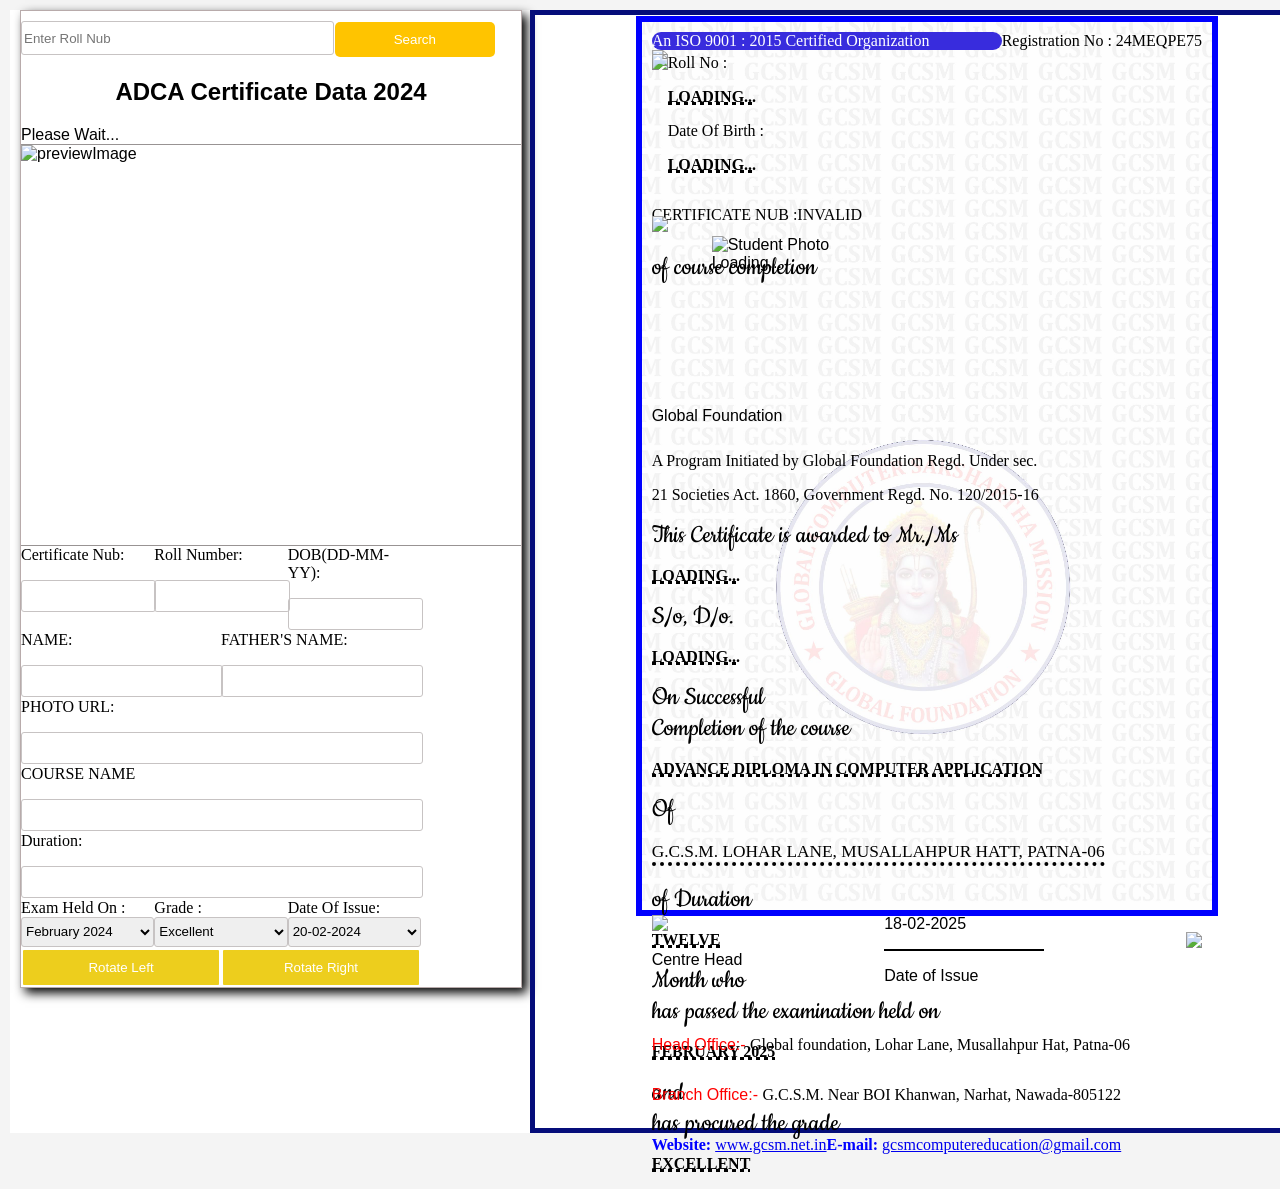
==== index.html @ 890fd781 "Add files via upload" ====
<!DOCTYPE html>
<html lang="en">
<head>
    <html lang="en">
<head>
    <meta charset="UTF-8">
    <meta name="viewport" content="width=1024">
    <title>___</title>    
    <!-- <link rel="stylesheet" href="https://fonts.googleapis.com/css2?family=Noto+Serif+JP:wght@600;700;900&display=swap">     -->
    <link rel="stylesheet" href="https://cdnjs.cloudflare.com/ajax/libs/cropperjs/1.5.13/cropper.min.css">
    <meta charset="UTF-8">
    <meta name="viewport" content="width=device-width, initial-scale=1.0">
    <link href="https://cdn.jsdelivr.net/npm/cropperjs/dist/cropper.min.css" rel="stylesheet">
    <link rel="stylesheet" href="styles.css">     
    
    
    <script src="sheet.js"></script>
   
    <script src="https://cdn.jsdelivr.net/npm/qrcode@1.5.1/build/qrcode.min.js"></script>
    <script src="https://cdnjs.cloudflare.com/ajax/libs/qrcodejs/1.0.0/qrcode.min.js"></script>
    
</head>
</html>
<body>  
        
    <div class="preview-container">
        <div class="first-page">             
            <div class="preview" id="preview1">                
                <div class="search-box">
                    <input type="text" id="idInput" placeholder="Enter Roll Nub ">
                    <button class="thakur" onclick="fetchFullData()">Search</button>                                      
                </div>                 
                
                
                <h2 style="text-align: center;">ADCA Certificate Data 2024</h2>
                <div id="errorMsg" class="errorMsg"></div>
                <div id="message">Please Wait...</div> 
                        <div class="form-container">                             

                            <img id="previewImage" src="#" alt="previewImage">
                                                 
                        </div>
                    <!--yaha tak hai ye code-->
                <form id="textInputForm">                                       
                    <div class="akashpandey">
                        <div class="ekmedekhanahai1">
                            <label for="msNoInput">Certificate Nub:</label>
                            <p class="somethingnew" class="text-xl uppercase ele"> <span id="qhrc"></span></p>
                            
                            
                        </div>
                        <div class="ekmedekhanahai1">
                            <label for="rollinput">Roll Number:</label>
                            <p class="somethingnew" class="text-xl uppercase ele"> <span id="roll2"></span></p>
                        </div>                    

                            
                        <div class="ekmedekhanahai1">
                            <label for="dobInput">DOB(DD-MM-YY):</label>
                            <p class="somethingnew" class="text-xl uppercase ele"> <span id="dob2"></span></p>
                        </div>                                                       
                        
                    </div> 
                    <div class="akashpandey">              
                        <div class="ekmedekhanahai1">        
                            <label for="nameInput">NAME:</label>
                            <p class="somethingnew" class="text-xl uppercase ele"> <span id="nameInput"></span></p>
                        </div>  
                        <div class="ekmedekhanahai1">
                            <label for="fatherNameInput">FATHER'S NAME:</label>                            
                            <p class="somethingnew" class="text-xl uppercase ele"> <span id="fatherNameInput"></span></p>
                        </div> 
                    </div> 


                    <div class="akashpandey">
                        <div class="ekmedekhanahai1">
                            <label for="Photourl">PHOTO URL:</label>                            
                            <p class="somethingnew" class="text-xl uppercase ele"> <span id="Photourl2"></span></p>
                        </div>                           

                    </div>                    
                        
                    <div class="akashpandey"> 
                    <!--course ke liye ek new selection create krna hai -->
                        <div class="ekmedekhanahai1">
                            <label for="courses">COURSE NAME   </label>
                            <p class="somethingnew" class="text-xl uppercase ele"> <span id="courseName1"> </span></p>  
                            
                        </div>  
                        
                    </div>
                    <div class="akashpandey"> 
                        <!--course ke liye ek new selection create krna hai -->
                            
                            <div class="ekmedekhanahai1">
                                <label for="durationSelect">Duration:</label>
                                <p class="somethingnew" class="text-xl uppercase ele"> <span id="durationSelect"> </span></p> 
                                
                            </div>
                        </div>
                    <!--aisa kro ki change na ho aisa kaise hoga iska rashata nikala hai -->
                    <div class="akashpandey">
                        <div class="ekmedekhanahai1">              
                            <label for="examHeldOn">Exam Held On :</label>
                            <select id="examHeldOn" name="examHeldOn" onchange="generateQRCode()">                            
                                <option value="February 2024">February 2024</option>
                            </select>
                        </div> 
                        <div class="ekmedekhanahai1">              
                            <label for="grade5">Grade :</label>
                            <select id="examHeldOn" name="examHeldOn" onchange="generateQRCode()">                            
                            <option value="FebruaryH2024">Excellent</option>
                            </select>
                        </div>              
                        <div class="ekmedekhanahai1">
                            <label for="session">Date Of Issue:</label>
                            <select id="session" name="session" oninput="generateQRCode()">                              
                                <option value="20-02-2024">20-02-2024</option>                           
                            </select>
                        </div>
                    </div>                  
                        <div class="ekmedekhanahai1">
                        <div class="akashpandey">                      
                                <button class="buttonlgado" onclick="rotateLeft()">Rotate Left</button>
                                <button class="buttonlgado" onclick="rotateRight()">Rotate Right</button>                  
                        </div> 
            </div>              
<div class="modal-content"> 
    <!-- iskoremove nhi kr sakte     -->
                        
                                      
                </form>              
                <!-- Uploaded Image -->
                        
                <!--yaha se photocropper ka code hai-->          
            </div>           
        </div>
    </div>  
    <!-- Preview 2 -->
    <!DOCTYPE html>
    <html lang="en">
    <head>
        <meta charset="UTF-8">
        <meta name="viewport" content="width=1024">        
        <link rel="preconnect" href="https://fonts.googleapis.com">
        <link rel="preconnect" href="https://fonts.gstatic.com" crossorigin>
        <link href="https://fonts.googleapis.com/css2?family=Cookie&display=swap" rel="stylesheet"> <!--Imp-->
        <link href="https://cdn.jsdelivr.net/npm/tailwindcss@2.2.19/dist/tailwind.min.css" rel="stylesheet">        
        <link rel="stylesheet" href="https://fonts.googleapis.com/css2?family=Noto+Serif+JP:wght@600;700;900&display=swap"> <!--Imp-->
        <link href="https://cdnjs.cloudflare.com/ajax/libs/cropperjs/1.5.13/cropper.min.css" rel="stylesheet">
        <style>
            /* @font-face {
                font-family: Cambria;
                src: url('https://www.gcsm.net.in/assets/tmp-assets/fonts/Cambria.ttf')
            } */
            .c-body {
                background-image: url('bACKGROUND.jpg');
            }        
           
        </style>      
    </head>
    <body>
    <!--<canvas id="canvas"></canvas>-->  
<div class="second-page">
    <div id="root">
        <div class="App">
            <div class="maincontainer">
                <div class="">
                    <div class="card font-bold bg-base-100 ">
                        <div class="card-body p-2">
                            <div class="border-4 border-red-600 h-full p-2">
                                <div class="border-4 border-yellow-400 h-full p-2">                                    
                                    <div class="c-body border-2 border-blue-950 p-2 text-center">
                                          <!--yaha se start ho rha hai -->  
                                        <div class="ml-300">                                            
                                                <div class="rightsidekrnahai">
                                                    <div class="ml-2 flex-initial f-font !text-lg w-fit text-right "> An ISO 9001 : 2015 Certified Organization  </div>
                                                    <!-- <div id="Please_update" class="ml-2 normal-font border-b flex justify-center items-center font-bold uppercase border-white border-dotted"> 012004A/ADC </div>                                                     -->
                                                </div>
                                                <div id="badmesamjhe" class="flex pt-1 pb-1 text-left pag">                                                                                                                                          
                                                    <div class="Roll_nub">Registration No : 24MEQPE75 </div>
                                            </div>                                                                                                                                
                                        </div>                                                                                                                 
                                        <!--yaha tak hi hai code hai -->  
                                        <!-- this imaze use for header       -->
                                        <img src="https://gscm.netlify.app/static/media/title.5360c73f2abcaf948863.png">
                                <div class="radhekrishan">
                                        <div class="grid grid-cols-2 mt-4 mb-4 m-1 rollanddob">                                           
                                            <div>
                                                <!-- this imaze used for adca certificate logos -->
                                                <img src="https://gscm.netlify.app/static/media/ecrt.5aa241d3c34cb0ac5728.png">
                                            </div>
                                            <div class="ml-20">
                                                <div class="flex pt-1 pb-1 text-left">
                                                    <div class="Roll_nub">Roll No :</div>
                                                    <p id="RollNubid" class="dob-underline" > Loading...</p>
                                                </div>
                                                <div class="flex pt-1 pb-1 text-left">
                                                    <div class="Roll_nub ">Date Of Birth :</div>
                                                    <p id="DOBfatch" class="ml-2 text-lg f-font dob-underline">Loading...</p>

                                                </div>
                                            </div>
                                            </div>
                                            <div class="grid grid-cols-3 qradjustment">
                                            <div class="Salaqr">
                                                <p  class="Msnubid Roll_nub" class="text-xl uppercase ele">CertificatE NUB :   <span id="qrc">Invalid</span></p>
                                                <div id="qrcode"></div>
                                                <!--
                                                <img id="qr" class="m-auto" src="https://www.gcsm.net.in/assets/tmp-assets/images/qr.png">
                                                -->
                                                <p class="cert-cursive"  class="text-xl cert-body1 mt-2">of course completion</p>
                                            </div>
                                            <div>
                                                <!-- this imaze special used for gcsm logos -->
                                                <img class="m-auto h-40" src="https://gscm.netlify.app/static/media/logo.d2fd2657cb14f149308d.png">
                                            </div>
                                            <div class="justify-self-center pt-2">
                                                <div class="w-28 border border-black ml-auto mr-auto h-32" id="cropperContainer">
                                                <img id="croppedImage" src="default-photo.png" alt="Student Photo">
                                                <div id="message">Loading...</div>
                                                <!-- <img id="previewImage11" src="#" alt="previewImage">  -->
                                            </div>
                                            <p class="c-font text-2xl mt-4 ">Global Foundation</p>
                                            </div>
                                            </div>
                                            <div class="fonttitle" class="mt-4 c-font font-extrabold text-xl">
                                            <p>A Program Initiated by Global Foundation Regd. Under sec.</p>
                                            <p> 21 Societies Act. 1860, Government Regd. No. 120/2015-16</p>
                                            </div>                                    
   
                                            <div class=" !font-black cert-body Text_Manage ">
                                            <div class="flex pt-0 pb-0 text-left">
                                                <div  class="cert-cursive" class="flex-initial w-fit">This Certificate is awarded to Mr./Ms</div>
                                                <p id="studentName" class="dob-underline" >Loading...</p>
                                            </div>
                                            <!--yaha hai father name ka pathwaya yaha se code lena hai-->
                                            <div class="flex pt-2 pb-2 text-left">
                                                <div class="cert-cursive" class="flex-initial w-fit">S/o, D/o.</div>
                                                <p class="dob-underline" ><span id="fatherName" class="font-bold uppercase">Loading...</span></p>
                                                <div class="cert-cursive" class="flex-initial w-fit">On Successful</div>
                                            </div>
                                            <!--yaha course update hona hai-->
                                            <div  class="flex pt-2 pb-2 text-left">
                                                <div class="cert-cursive" class="flex-initial w-fit">Completion of the course</div>
                                                <p id="courseName" class="dob-underline" >ADVANCE DIPLOMA IN COMPUTER APPLICATION</p>
                                            </div>
                                            <div  class="flex pt-2 pb-2 text-left">
                                                <div class="cert-cursive" class="flex-initial w-fit">Of</div>
                                                <p class="Address_Rani" >G.C.S.M. LOHAR LANE, MUSALLAHPUR HATT, PATNA-06</p>
                                            </div>
                                            <!--yaha se code hai month ka jiska font change krna hai or nhi ho rha hai-->
                                            <div  id="durationText" class="flex pt-2 pb-2 text-left">
                                                <div class="cert-cursive" class="flex-initial w-fit">of Duration</div>
                                                <!-- yaha mujhe duration change krna hai  -->
                                                <p class="dob-underline" class=""><span id="selectedDuration" class="font-bold">TWELVE</span></p>
                                                <div  class="cert-cursive" class="flex-initial w-fit">Month who</div>
                                            </div>
                                            <!-- iske uppar wala ke liye likha gya hai ye code-->
                                            <div  class="flex pt-2 pb-2 text-left">
                                                <div class="cert-cursive" class="flex-initial w-fit">has passed the examination held on</div>
                                                <!-- jiska id hai exam display-->
                                                <p id="examDisplay" class="dob-underline" class=""><span class="font-bold uppercase">February 2025</span></p>
                                                <div class="cert-cursive" class="flex-initial w-fit">and</div>                                                                                                           <!--isko hi change krna hai-->
                                            </div>
                                            <div  class="flex pt-2 pb-2 text-left">
                                                <div class="cert-cursive" class="flex-initial w-fit">has procured the grade</div>
                                                <p class="dob-underline" class="ml-2 mr-2 normal-font border-b flex justify-center items-center border-black border-dotted"><span class="font-bold uppercase">Excellent</span></p>
                                            </div>
                                        </div>  
                                        <!-- yaha se text and mohar yaha se start hai    -->
                                        <div class="ManageSingh " class="grid mt-4 pb-10 pt-6 grid-cols-3">
                                            <div>
                                                <!-- yaha se without sing singnature hai  -->
                                                <img class="w-40 ml-auto mr-auto mt-[-14px] mb-[-10px]" src="https://gscm.netlify.app/static/media/sign.259ccd7d87de45e5ba0a.png">
                                                
                                                <!-- <p class="ml-10 mr-10 pt-0 mt-0 c-sign border-b-c border-black"></p> -->
                                                <p class="font-bold text-xl">Centre Head</p>
                                            </div>
                                            <!--yaha change krna hai jo data form se aa rha hai-->
                                            <div>
                                                <p id="completionDate" class="sessionunderline ">18-02-2025</p>
                                                <div class="linebetween"></div>
                                                <p class="font-bold text-xl">Date of Issue</p>
                                            </div>
                                            <!--session change ke bad autoupdate hona chahiye 21-02-2023 me-->
                                            <div>
                                                <!-- With singnature hai yaha pe  -->
                                                <img src="https://gscm.netlify.app/static/media/stamp.1a4a8314bb1acb64b1f8.png" class="w-40 z-10 ml-auto mr-auto !mb-[-70px] !mt-[-50px]">
                                                <p class="ml-10 mr-10 z-0 border-b-c border-black !mt-[-90px]"></p>
                                            </div>
                                        </div>
                                        <div class="c-footer text-left heygod ">
                                            <p class="font-bold  text-it"> <span style="color: red;" class="italic ">Head Office:- </span> <span class="Location_Point" > Global   foundation, Lohar Lane, Musallahpur Hat, Patna-06</span> </p>
                                            <p class="font-bold  text-it"> <span style="color: red;" class="italic ">Branch Office:- </span><span id="addresschangehorhahai" class="Location_Point"> G.C.S.M. Near BOI Khanwan, Narhat, Nawada-805122 </span></p>
                                            <div class=" weblink" >
                                                <p><b>Website: </b><a href="https://www.gcsm.net.in">www.gcsm.net.in</a></p>
                                                <p class="ml-4"><b>E-mail: </b><a href="mailto:gcsmcomputereducation@gmail.com">gcsmcomputereducation@gmail.com</a></p>
                                            </div>
                                        </div>                                        
                                    </div>
                                </div>
                                </div>
                            </div>
                        </div>
                    </div>
                </div>
            </div>
        </div>
    </div>
</div>
<!-- <div id="message">Please Wait...</div> -->
<script src="https://cdnjs.cloudflare.com/ajax/libs/cropperjs/1.5.13/cropper.min.js"></script>


</body>
</html>
---- styles.css ----
.ml-300 {
    display: flex;
    align-content: center;
    align-items: center;
    justify-content: space-between;
}

.rightsidekrnahai{
    display: flex;
    background-color: rgb(56, 44, 221);
    color: white;
    border-radius: 9px;
    width: 350px;
    font-family: 'Times New Roman', serif;
}
.badmesamjhe{
    margin-left: 100px;
}
.radhekrishan{
    margin-top: -3%;
    /* height: 100px; */
   
    
    
}
.rollanddob{
    display: flex;
    padding-top: 5px;
    margin-bottom: 0;
}
.linebetween{
    height: 2px;
    width: 160px;
    background-color: black;
}

.cert{
    float: right;
    
}
.App {
    border: solid rgb(5, 13, 122) 5px;
    width: 210mm;
    height: 297mm;
    box-sizing: border-box; /* बॉडर और पैडिंग को A4 साइज के अंदर ही रखेगा */
    margin: 0 auto;
    page-break-after: always;
    display: flex;
    justify-content: center;
    /* justify-items: center; */
    /* text-align: center; */
}
.maincontainer, .card {
    display: flex;
    height: 100%; /* 297mm फिक्स की जगह 100% रखें */
    width: 100%;
    justify-content: center;
    align-items: center;
    box-sizing: border-box;
}
.card{
    display: flex;
    height: 297mm;
    width: 210mm;
    justify-content: center;
    align-items: center;

}

/* .card-body{
    height: 99%;
    width: 210mm;
    border: black solid 2px;
    display: flex;
    align-items: center;
    /* justify-content: center; */
    /* align-items: center; */

.border-4{
    height: 90%;
}


.Msnubid {
    display: flex;
    text-transform: uppercase;
    width: 100%;
    white-space: nowrap;
}
.fonttitle{
    font-family: Cambria, Cochin, Georgia, Times, 'Times New Roman', serif;
    font-size: 12pt;
}
.cert-cursive {
    font-family: 'Cookie', cursive;
    font-size: 28px;
    font-weight: 400; /* या normal */
    color: black
    
}
.dob-underline {
    display: inline-flex;
    justify-content: center;
    flex-grow: 1;
    
    /* 1. Border-bottom हटा दिया गया है */
    border-bottom: none; 

    /* 2. Dotted line के लिए linear-gradient */
    background-image: linear-gradient(to right, black 50%, transparent 50%);
    background-size: 8px 3px;         /* डॉट्स की मोटाई 4px से घटाकर 3px की गई */
    background-repeat: repeat-x;
    
    /* 3. टेक्स्ट और डॉट्स की दूरी कम करने के लिए सेटिंग्स */
    line-height: -3;                 /* टेक्स्ट का बॉटम गैप खत्म करने के लिए */
    padding-bottom: 0px;              /* हल्का सा गैप */
    background-position: bottom 1px left 0; /* डॉट्स को थोड़ा ऊपर खिसकाने के लिए */

    text-transform: uppercase;
    font-family: 'Times New Roman', serif;
    font-weight: bolder;
    font-size: 12pt;
}

.Location_Point{
    font-family: 'Times New Roman', Times, serif;
}
.Address_Rani {
    display: inline-flex;            /* Taaki yeh bache hue space me hi kaam kare */
    justify-content: center;         /* Text ko line ke center (beech) me rakhne ke liye */
    flex-grow: 1;                    /* Bache hue poore page tak line ko kheenchne ke liye */
    border-bottom: 4px dotted black; /* Moti dotted underline */
    /* padding-bottom: 2px;             Text aur dots ke beech ki duri */
    text-transform: uppercase;      
    font-family: 'Times New Roman', serif;
    font-weight: 400;
    font-size: 13pt;
    
    
}

.ManageSingh {
    display: flex;
    width: 100%;
    height: 140px;
    min-height: 100px;
    justify-content: space-between;
    align-items: center;
    margin-top: 10px;
}

.ManageSingh img {
    max-height: 130px;
    object-fit: contain;
}

@font-face {
    font-family: 'Comberia';
    src: url('Cambria-Font-For-Windows.woff') format('woff2'), /* आधुनिक ब्राउज़र सबसे पहले इसे उठाएंगे */
         url('fonts/comberia.woff') format('woff');   /* पुराना ब्राउज़र होने पर यह लोड होगा */
    font-weight: bold;
    font-style: normal;
    font-display: swap;
}





.flex-initial {
    flex: 0 1 auto;
}

.normal-font {
    font-size: 1rem; /* Adjust font size as needed */
    border-bottom: 1px dotted black; /* Border style */
    display: inline-block; /* Ensuring inline block display */
}
.ekmedekhanahai{
    display: flex;
    width: 100%;
    background-color: rebeccapurple;
   
    /* padding: 5px;
    margin-bottom: 1px;
    border: 2px solid #000000;
    border-radius: 5px;
    box-sizing: border-box; */
}
.ekmedekhanahai1{
    display: flex;
    flex-direction: column;
    font-family: Cambria, Cochin, Georgia, Times, 'Times New Roman', serif;
    font-size: 12pt;
    margin: 0% auto;
    width: 100%;  
}
.ekmedekhanahai1:hover {
    background-color: #e3e6e8; /* Light color on hover */
}

.bichme {
    margin-bottom: 10px;
}

.bichme button,
.ekmedekhanaha button {
    padding: 10px 20px;
    margin: 5px;
    border: none;
    border-radius: 5px;
    background-color: white;
    color: rebeccapurple;
    cursor: pointer;
}
.Roll_nub{
    font-family: Cambria, Cochin, Georgia, Times, 'Times New Roman', serif;
    font-size: 12pt;
}

.bichme button:hover,
.ekmedekhanahai button:hover {
    background-color: rgb(240, 233, 233);
}
#croppedImage{
    height: 100%;
    width: 100%;

}
/* yaha se uspage ka css hai?? */
body {
    margin: 0;
    padding: 0;
    font-family: Arial, sans-serif;
    background-color: #f4f4f4;
}       
/* Common CSS styles for both previews */
.preview-container {
    display: flex;
    justify-content: left;
    margin: 10px;
    width: 100%;
    height: 100%;
    background-color: white;
    

 
   
}
.first-page{
    margin: 10px;
    margin-top: 0;
    justify-items: center;
    width: 500px;
    
}
.preview{
    border: solid rgb(184, 171, 171) 1px;
    justify-content: center;
    align-items: center;
    justify-items: center;
    width: 100%;
}


.preview:first-child {
    margin-right: 0;
    flex: 0 0 60%; /* 60% width for the first preview */
    box-shadow: 5px 5px 10px black;
}
/* .preview1{
    width: 100%;
    height: 100%;
} */
.form-container {  
    height: 400px;
    width: 500px;
    border: solid 1px rgb(152, 147, 147);
    border-left: none;
    border-right: none;
    
    
}
#previewImage{
    height: 100%;
    width: 100%;
}
#textInputForm{  
    margin: 0%;
    width: 100%;
}
.akashpandey{
    display: flex;
    justify-items: center;
    justify-content: center;
    width: 100%;
}
.search-box{
    display: flex;
    margin-top: 10px;
    margin-bottom: 10px;
    width: 95%;
    
}
.somethingnew{
    width: 100%;    
    margin-bottom: 1px;
    border: 1px solid #c7c3c3;
    border-radius: 3px;
    height: 30px;
}
.thakur{
    background-color: rgb(255, 196, 0);
    margin: 1px;
}
.loading{
    color: #45a049;
}
.buttonlgado{
    background-color: #edce1d;
    margin: 2px;
    border-radius: 1px;
    
}

form {
    max-width: 400px;
    margin: 0 auto;
    margin-left: 0px;
}
label {
    display: flex;
    
    
}
input[type="text"],
select {
    width: 100%;    
    margin-bottom: 1px;
    border: 1px solid #c7c3c3;
    border-radius: 3px;
    height: 30px;
    
} 
.input[type="text"] :hover{
    background-color: #faf9f5;
}  
#uploadedImage {
    max-width: 1200%;
    display: block;
    margin: 20px auto;
    border-radius: 5px;
}       
#cropperContainer {
    margin-top: 0px;
    height: 155px;
    width: 140px;
    margin-left: 60px; /* Set your desired height here */
    overflow: hidden;
}
#qrcode {
padding: 0;
margin: 0;
}
#qrcode img {
width: 130px;
height: 130px;
margin: 0;
padding: 0;
margin-left: 55px;
}


/* yaha se second page ka css daal rhe hai */
 body {
            margin: 0;
            padding: 0;
            font-family: Arial, sans-serif;
            background-color: #f4f4f4;
        }      
        /* Common CSS styles for both previews */
        
        
        .preview:first-child {
            margin-right: 0;
            flex: 0 0 60%; /* 60% width for the first preview */
        }


        
        .previewgopal {
        margin-top: 20px;
        margin-left: 25px;
        border: 5px solid #ccc;
        padding: 15px;
        width: 175px;
        height: 175px;
    }
        form {
            max-width: 400px;
            margin: 0 auto;
            margin-left: 0px;
        }
        
        
        button {
            display: block;
            width: 50%;
            padding: 10px;
            border: none;
            border-radius: 5px;
            background-color: #4caf50;
            color: #fff;
            cursor: pointer;
        }
        button:hover {
            background-color: #45a049;
        }
        button:disabled {
            background-color: #ccc;
            cursor: not-allowed;
        }
        #uploadedImage {
            max-width: 1200%;
            display: block;
            margin: 20px auto;
            border-radius: 5px;
        }      
        #cropperContainer {
            margin-top: 0px;
            height: 155px;
            width: 140px;
            margin-left: 60px; /* Set your desired height here */
            /* overflow: hidden; */
        }
        
        /* this is he used for background of a4 size */
        .qradjustment{
            height: 230px;
            margin-top: 0;
        }
        
        .Text_Manage{
            height: 350px;
        }

        @media print {
    @page {
        size: A4 portrait;
        margin: 30px;
    }

    html,
    body {
        margin: 0 !important;
        padding: 0 !important;
        width: 210mm;
        height: 297mm;
        background: white;
    }

    .preview-container {
        margin: 0 !important;
        padding: 0 !important;
        width: 210mm !important;
        height: 297mm !important;
    }

    /* .App {
        width: 210mm !important;
        height: 297mm !important;
        margin: 0 !important;
        padding: 0 !important;
        box-sizing: border-box !important;
        border: 5px solid rgb(5, 13, 122) !important;
        page-break-after: always;
        page-break-inside: avoid;
        overflow: hidden !important;
    } */

    .card {
        width: 210mm !important;
        height: 297mm !important;
        margin: 0 !important;
        padding: 0 !important;
        box-sizing: border-box !important;
    }

    .card-body {
        width: 100% !important;
        height: 100% !important;
        box-sizing: border-box !important;
    }

    .c-body {
        width: 100% !important;
        height: 100% !important;
        box-sizing: border-box !important;
    }

    .first-page,
    .form-container,
    .bichme,
    button,
    .search-box {
        display: none !important;
    }
}

/* ================================
   HTML VIEW - A4 CONTENT FIT
   ================================ */

.second-page {
    width: 100%;
    display: flex;
    justify-content: center;
    /* overflow: hidden; */
}

.second-page #root {
    width: 100%;
    display: flex;
    justify-content: center;
}

.second-page {
    width: min(210mm, 100vw) !important;
    height: 297mm;
    max-width: 100%;
    box-sizing: border-box;
    margin: 0 auto;
    /* overflow: hidden; */
}

.second-page  {
    width: 100% !important;
    max-width: 210mm;
    height: 297mm;
    box-sizing: border-box;
}

.second-page .card {
    width: 100% !important;
    max-width: 210mm;
    height: 297mm;
    box-sizing: border-box;
}

.second-page .card-body {
    width: 100% !important;
    max-width: 100%;
    height: 99%;
    box-sizing: border-box;
}

.second-page ,
.second-page {
    max-width: 100%;
    box-sizing: border-box;
}

.second-page  {
    width: 100% !important;
    max-width: 100%;
    box-sizing: border-box;
    /* overflow: hidden; */
}
.c-body {
    width: 100%;
    height: 100%;
    background-size: cover;
    background-position: center;
    background-repeat: no-repeat;
    box-sizing: border-box;
    margin: 0 auto;
    border: blue solid 6px; /* 10px से घटाकर 6px किया ताकि अंदर स्पेस बचे */
    padding: 10px; /* कंटेंट के लिए सुरक्षित गैप */
    display: flex;
    flex-direction: column;
    justify-content: space-between; /* कंटेंट को व्यवस्थित रूप से बांटेगा */
}

/* Long text page ke bahar na nikle */
.second-page .cert-body {
    max-width: 100%;
    box-sizing: border-box;
    /* overflow: hidden; */
}

.second-page .cert-body .flex {
    max-width: 100%;
    box-sizing: border-box;
}

/* Address / long course name */
.second-page .Address_Rani,
.second-page #courseName,
.second-page #studentName,
.second-page #fatherName {
    min-width: 0;
    max-width: 100%;
    overflow-wrap: break-word;
    word-break: break-word;
}

/* Footer ko page ke andar rakhe */
.second-page  {
    max-width: 100%;
    box-sizing: border-box;
    /* overflow: hidden; */
}
.heygod{
    display: flex;
    flex-direction: column;
    font-size: 12pt
}
.Salaqr{
    height: 10px;
}

.weblink{
    display: flex;
    color: blue;
    font-family: Cambria, Cochin, Georgia, Times, 'Times New Roman', serif;


}
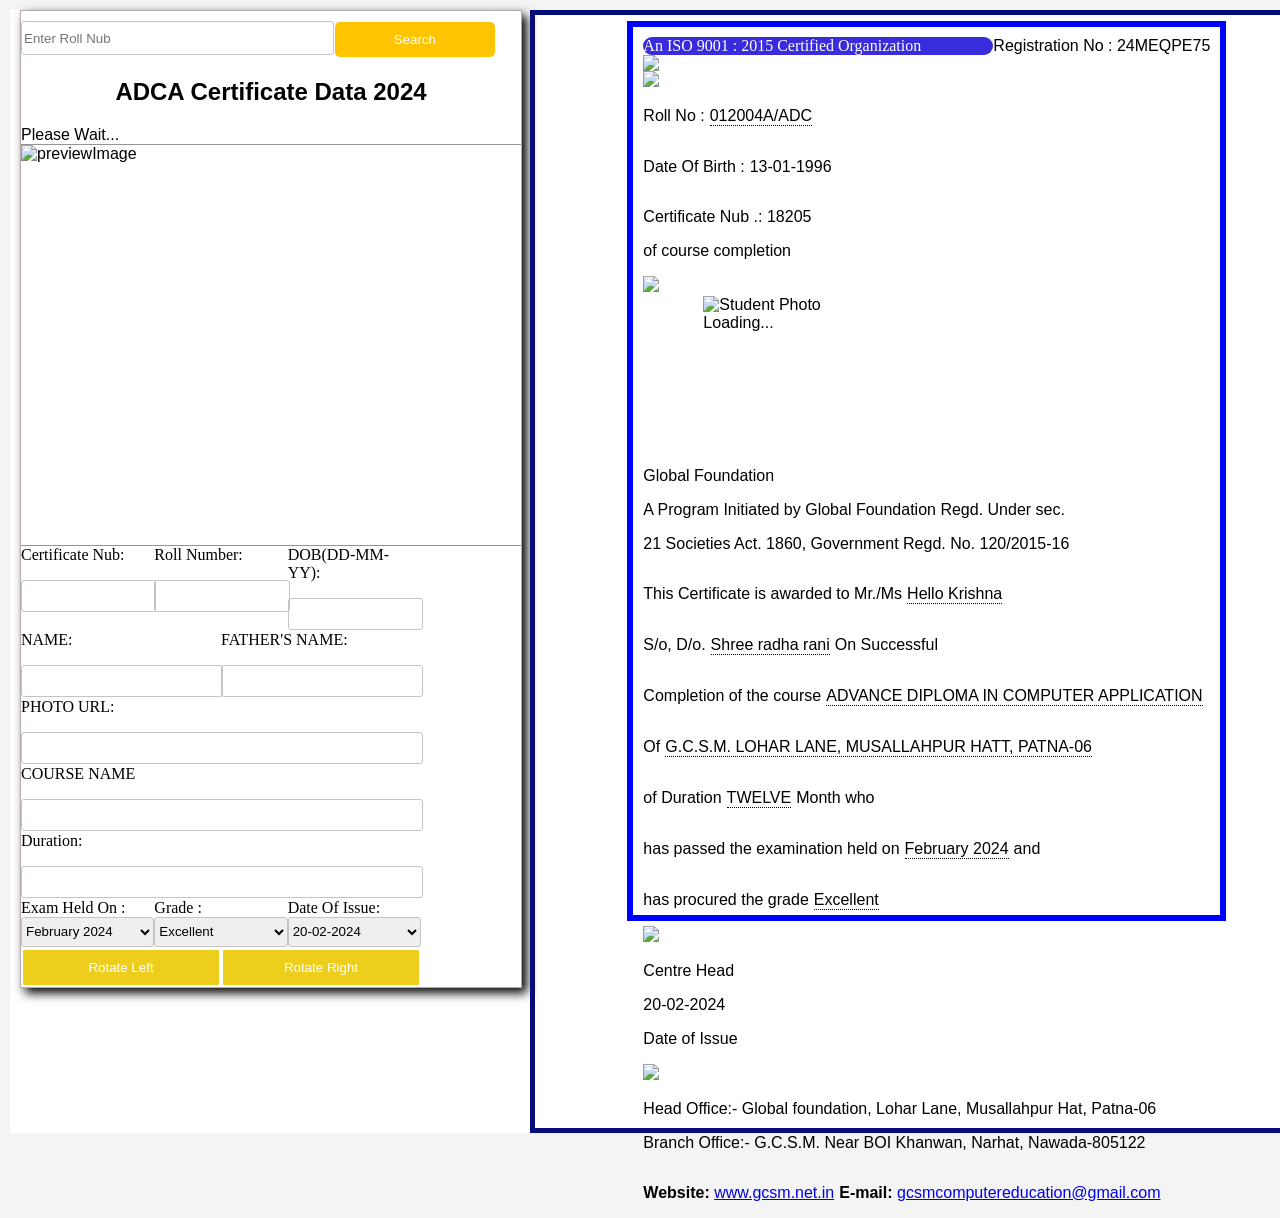
==== commit 6eb67244: "Add files via upload" ====
--- a/index.html
+++ b/index.html
@@ -7,19 +7,26 @@
 <head>
     <meta charset="UTF-8">
     <meta name="viewport" content="width=1024">
-    <title>___</title>    
-    <!-- <link rel="stylesheet" href="https://fonts.googleapis.com/css2?family=Noto+Serif+JP:wght@600;700;900&display=swap">     -->
+    <title>___</title>
+    <link rel="preconnect" href="https://fonts.googleapis.com">
+    <link rel="preconnect" href="https://fonts.gstatic.com" crossorigin>
+    <link href="https://fonts.googleapis.com/css2?family=Cookie&display=swap" rel="stylesheet">
+    <link href="https://fonts.googleapis.com/css2?family=Dancing+Script&family=Noto+Serif+Devanagari:wght@200&family=Poppins:wght@200&family=Rubik+Vinyl&family=Zen+Dots&display=swap" rel="stylesheet">
+    <link rel="stylesheet" href="https://fonts.googleapis.com/css2?family=Noto+Serif+JP:wght@600;700;900&display=swap">
+    <link rel="stylesheet" href="https://www.gcsm.net.in/assets/tmp-assets/css/certificate.css">
     <link rel="stylesheet" href="https://cdnjs.cloudflare.com/ajax/libs/cropperjs/1.5.13/cropper.min.css">
     <meta charset="UTF-8">
     <meta name="viewport" content="width=device-width, initial-scale=1.0">
     <link href="https://cdn.jsdelivr.net/npm/cropperjs/dist/cropper.min.css" rel="stylesheet">
-    <link rel="stylesheet" href="styles.css">     
-    
-    
-    <script src="sheet.js"></script>
+    <link rel="stylesheet" href="styles.css"> 
+
+    <!-- <script src="DetilsMain.js"></script> -->
+
+    <!-- <script src="Photo.JS"></script>      -->
+     <script src="airtable.js"></script>
    
-    <script src="https://cdn.jsdelivr.net/npm/qrcode@1.5.1/build/qrcode.min.js"></script>
-    <script src="https://cdnjs.cloudflare.com/ajax/libs/qrcodejs/1.0.0/qrcode.min.js"></script>
+<script src="https://cdn.jsdelivr.net/npm/qrcode@1.5.1/build/qrcode.min.js"></script>
+<script src="https://cdnjs.cloudflare.com/ajax/libs/qrcodejs/1.0.0/qrcode.min.js"></script>
     
 </head>
 </html>
@@ -30,12 +37,11 @@
             <div class="preview" id="preview1">                
                 <div class="search-box">
                     <input type="text" id="idInput" placeholder="Enter Roll Nub ">
-                    <button class="thakur" onclick="fetchFullData()">Search</button>                                      
+                    <button class="thakur" onclick="searchCertificate()">Search</button>                                      
                 </div>                 
                 
                 
                 <h2 style="text-align: center;">ADCA Certificate Data 2024</h2>
-                <div id="errorMsg" class="errorMsg"></div>
                 <div id="message">Please Wait...</div> 
                         <div class="form-container">                             
 
@@ -147,17 +153,19 @@
         <meta name="viewport" content="width=1024">        
         <link rel="preconnect" href="https://fonts.googleapis.com">
         <link rel="preconnect" href="https://fonts.gstatic.com" crossorigin>
-        <link href="https://fonts.googleapis.com/css2?family=Cookie&display=swap" rel="stylesheet"> <!--Imp-->
-        <link href="https://cdn.jsdelivr.net/npm/tailwindcss@2.2.19/dist/tailwind.min.css" rel="stylesheet">        
-        <link rel="stylesheet" href="https://fonts.googleapis.com/css2?family=Noto+Serif+JP:wght@600;700;900&display=swap"> <!--Imp-->
+        <link href="https://fonts.googleapis.com/css2?family=Cookie&display=swap" rel="stylesheet">
+        <link href="https://cdn.jsdelivr.net/npm/tailwindcss@2.2.19/dist/tailwind.min.css" rel="stylesheet">
+        <link href="https://fonts.googleapis.com/css2?family=Dancing+Script&family=Noto+Serif+Devanagari:wght@200&family=Poppins:wght@200&family=Rubik+Vinyl&family=Zen+Dots&display=swap" rel="stylesheet">
+        <link rel="stylesheet" href="https://fonts.googleapis.com/css2?family=Noto+Serif+JP:wght@600;700;900&display=swap">
+        <link rel="stylesheet" href="https://www.gcsm.net.in/assets/tmp-assets/css/certificate.css">
         <link href="https://cdnjs.cloudflare.com/ajax/libs/cropperjs/1.5.13/cropper.min.css" rel="stylesheet">
         <style>
-            /* @font-face {
+            @font-face {
                 font-family: Cambria;
                 src: url('https://www.gcsm.net.in/assets/tmp-assets/fonts/Cambria.ttf')
-            } */
+            }
             .c-body {
-                background-image: url('bACKGROUND.jpg');
+                background-image: url('https://www.gcsm.net.in/assets/tmp-assets/images/bg.png');
             }        
            
         </style>      
@@ -167,9 +175,9 @@
 <div class="second-page">
     <div id="root">
         <div class="App">
-            <div class="maincontainer">
-                <div class="">
-                    <div class="card font-bold bg-base-100 ">
+            <div class="flex">
+                <div class="flex-initial w-fit">
+                    <div class="card font-bold bg-base-100 border-[6px] border-blue-950">
                         <div class="card-body p-2">
                             <div class="border-4 border-red-600 h-full p-2">
                                 <div class="border-4 border-yellow-400 h-full p-2">                                    
@@ -177,46 +185,42 @@
                                           <!--yaha se start ho rha hai -->  
                                         <div class="ml-300">                                            
                                                 <div class="rightsidekrnahai">
-                                                    <div class="ml-2 flex-initial f-font !text-lg w-fit text-right "> An ISO 9001 : 2015 Certified Organization  </div>
+                                                    <div class="ml-2 flex-initial f-font !text-lg w-fit text-right"> An ISO 9001 : 2015 Certified Organization  </div>
                                                     <!-- <div id="Please_update" class="ml-2 normal-font border-b flex justify-center items-center font-bold uppercase border-white border-dotted"> 012004A/ADC </div>                                                     -->
                                                 </div>
                                                 <div id="badmesamjhe" class="flex pt-1 pb-1 text-left pag">                                                                                                                                          
-                                                    <div class="Roll_nub">Registration No : 24MEQPE75 </div>
+                                                    <div class="ml-2 flex-initial f-font !text-lg w-fit text-left">Registration No : 24MEQPE75 </div>
                                             </div>                                                                                                                                
                                         </div>                                                                                                                 
-                                        <!--yaha tak hi hai code hai -->  
-                                        <!-- this imaze use for header       -->
-                                        <img src="https://gscm.netlify.app/static/media/title.5360c73f2abcaf948863.png">
+                                        <!--yaha tak hi hai code hai -->        
+                                        <img src="https://www.gcsm.net.in/assets/tmp-assets/images/logo.png">
                                 <div class="radhekrishan">
-                                        <div class="grid grid-cols-2 mt-4 mb-4 m-1 rollanddob">                                           
-                                            <div>
-                                                <!-- this imaze used for adca certificate logos -->
-                                                <img src="https://gscm.netlify.app/static/media/ecrt.5aa241d3c34cb0ac5728.png">
+                                        <div class="grid grid-cols-2 mt-4 mb-4 m-1">                                           
+                                            <div>
+                                                <img src="https://www.gcsm.net.in/assets/tmp-assets//images/banner.png">
                                             </div>
                                             <div class="ml-20">
                                                 <div class="flex pt-1 pb-1 text-left">
-                                                    <div class="Roll_nub">Roll No :</div>
-                                                    <p id="RollNubid" class="dob-underline" > Loading...</p>
+                                                    <div class="flex-initial f-font !text-lg w-fit">Roll No :</div>
+                                                    <p id="RollNubid" class="normal-font ml-2 border-b flex justify-center items-center font-bold uppercase border-black border-dotted">012004A/ADC</p>
                                                 </div>
                                                 <div class="flex pt-1 pb-1 text-left">
-                                                    <div class="Roll_nub ">Date Of Birth :</div>
-                                                    <p id="DOBfatch" class="ml-2 text-lg f-font dob-underline">Loading...</p>
-
+                                                    <div class="flex-initial f-font text-lg w-fit">Date Of Birth :</div>
+                                                    <p id="DOBfatch" class="ml-2 text-lg f-font border-b border-black border-dotted">13-01-1996</p>
                                                 </div>
                                             </div>
                                             </div>
-                                            <div class="grid grid-cols-3 qradjustment">
-                                            <div class="Salaqr">
-                                                <p  class="Msnubid Roll_nub" class="text-xl uppercase ele">CertificatE NUB :   <span id="qrc">Invalid</span></p>
+                                            <div class="grid grid-cols-3">
+                                            <div>
+                                                <p class="text-xl uppercase ele">Certificate Nub .: <span id="qrc">18205</span></p>
                                                 <div id="qrcode"></div>
                                                 <!--
                                                 <img id="qr" class="m-auto" src="https://www.gcsm.net.in/assets/tmp-assets/images/qr.png">
                                                 -->
-                                                <p class="cert-cursive"  class="text-xl cert-body1 mt-2">of course completion</p>
-                                            </div>
-                                            <div>
-                                                <!-- this imaze special used for gcsm logos -->
-                                                <img class="m-auto h-40" src="https://gscm.netlify.app/static/media/logo.d2fd2657cb14f149308d.png">
+                                                <p class="text-xl cert-body1 mt-2">of course completion</p>
+                                            </div>
+                                            <div>
+                                                <img class="m-auto h-44" src="https://www.gcsm.net.in/assets/tmp-assets/images/logo-circle.png">
                                             </div>
                                             <div class="justify-self-center pt-2">
                                                 <div class="w-28 border border-black ml-auto mr-auto h-32" id="cropperContainer">
@@ -224,79 +228,74 @@
                                                 <div id="message">Loading...</div>
                                                 <!-- <img id="previewImage11" src="#" alt="previewImage">  -->
                                             </div>
-                                            <p class="c-font text-2xl mt-4 ">Global Foundation</p>
-                                            </div>
-                                            </div>
-                                            <div class="fonttitle" class="mt-4 c-font font-extrabold text-xl">
+                                            <p class="c-font text-2xl mt-4">Global Foundation</p>
+                                            </div>
+                                            </div>
+                                            <div class="mt-4 c-font font-extrabold text-xl">
                                             <p>A Program Initiated by Global Foundation Regd. Under sec.</p>
                                             <p> 21 Societies Act. 1860, Government Regd. No. 120/2015-16</p>
                                             </div>                                    
    
-                                            <div class=" !font-black cert-body Text_Manage ">
-                                            <div class="flex pt-0 pb-0 text-left">
-                                                <div  class="cert-cursive" class="flex-initial w-fit">This Certificate is awarded to Mr./Ms</div>
-                                                <p id="studentName" class="dob-underline" >Loading...</p>
+                                            <div class="mt-2 !font-black cert-body pt-2">
+                                            <div class="flex pt-2 pb-3 text-left">
+                                                <div class="flex-initial w-fit">This Certificate is awarded to Mr./Ms</div>
+                                                <p id="studentName" class="normal-font ml-2 mr-2 flex font-normal justify-center uppercase items-center font-black font-bold border-b border-black border-dotted">Hello Krishna</p>
                                             </div>
                                             <!--yaha hai father name ka pathwaya yaha se code lena hai-->
                                             <div class="flex pt-2 pb-2 text-left">
-                                                <div class="cert-cursive" class="flex-initial w-fit">S/o, D/o.</div>
-                                                <p class="dob-underline" ><span id="fatherName" class="font-bold uppercase">Loading...</span></p>
-                                                <div class="cert-cursive" class="flex-initial w-fit">On Successful</div>
+                                                <div class="flex-initial w-fit">S/o, D/o.</div>
+                                                <p  class="ml-2 mr-2 normal-font border-b flex justify-center items-center border-black border-dotted"><span id="fatherName" class="font-bold uppercase">Shree radha rani</span></p>
+                                                <div class="flex-initial w-fit">On Successful</div>
                                             </div>
                                             <!--yaha course update hona hai-->
-                                            <div  class="flex pt-2 pb-2 text-left">
-                                                <div class="cert-cursive" class="flex-initial w-fit">Completion of the course</div>
-                                                <p id="courseName" class="dob-underline" >ADVANCE DIPLOMA IN COMPUTER APPLICATION</p>
-                                            </div>
-                                            <div  class="flex pt-2 pb-2 text-left">
-                                                <div class="cert-cursive" class="flex-initial w-fit">Of</div>
-                                                <p class="Address_Rani" >G.C.S.M. LOHAR LANE, MUSALLAHPUR HATT, PATNA-06</p>
+                                            <div class="flex pt-2 pb-2 text-left">
+                                                <div class="flex-initial w-fit">Completion of the course</div>
+                                                <p id="courseName" class="normal-font ml-2 flex justify-center items-center uppercase font-bold border-b border-black border-dotted">ADVANCE DIPLOMA IN COMPUTER APPLICATION</p>
+                                            </div>
+                                            <div class="flex pt-2 pb-2 text-left">
+                                                <div class="flex-initial w-fit">Of</div>
+                                                <p class="normal-font ml-2 mr-2 flex font-normal justify-center uppercase items-center border-b border-black border-dotted">G.C.S.M. LOHAR LANE, MUSALLAHPUR HATT, PATNA-06</p>
                                             </div>
                                             <!--yaha se code hai month ka jiska font change krna hai or nhi ho rha hai-->
-                                            <div  id="durationText" class="flex pt-2 pb-2 text-left">
-                                                <div class="cert-cursive" class="flex-initial w-fit">of Duration</div>
+                                            <div id="durationText" class="flex pt-2 pb-2 text-left">
+                                                <div class="flex-initial w-fit">of Duration</div>
                                                 <!-- yaha mujhe duration change krna hai  -->
-                                                <p class="dob-underline" class=""><span id="selectedDuration" class="font-bold">TWELVE</span></p>
-                                                <div  class="cert-cursive" class="flex-initial w-fit">Month who</div>
+                                                <p  class="normal-font ml-2 mr-2 flex justify-center uppercase items-center border-b border-black border-dotted"><span id="selectedDuration" class="font-bold">TWELVE</span></p>
+                                                <div class="flex-initial w-fit">Month who</div>
                                             </div>
                                             <!-- iske uppar wala ke liye likha gya hai ye code-->
-                                            <div  class="flex pt-2 pb-2 text-left">
-                                                <div class="cert-cursive" class="flex-initial w-fit">has passed the examination held on</div>
+                                            <div class="flex pt-2 pb-2 text-left">
+                                                <div class="flex-initial w-fit">has passed the examination held on</div>
                                                 <!-- jiska id hai exam display-->
-                                                <p id="examDisplay" class="dob-underline" class=""><span class="font-bold uppercase">February 2025</span></p>
-                                                <div class="cert-cursive" class="flex-initial w-fit">and</div>                                                                                                           <!--isko hi change krna hai-->
-                                            </div>
-                                            <div  class="flex pt-2 pb-2 text-left">
-                                                <div class="cert-cursive" class="flex-initial w-fit">has procured the grade</div>
-                                                <p class="dob-underline" class="ml-2 mr-2 normal-font border-b flex justify-center items-center border-black border-dotted"><span class="font-bold uppercase">Excellent</span></p>
-                                            </div>
-                                        </div>  
-                                        <!-- yaha se text and mohar yaha se start hai    -->
-                                        <div class="ManageSingh " class="grid mt-4 pb-10 pt-6 grid-cols-3">
-                                            <div>
-                                                <!-- yaha se without sing singnature hai  -->
-                                                <img class="w-40 ml-auto mr-auto mt-[-14px] mb-[-10px]" src="https://gscm.netlify.app/static/media/sign.259ccd7d87de45e5ba0a.png">
-                                                
-                                                <!-- <p class="ml-10 mr-10 pt-0 mt-0 c-sign border-b-c border-black"></p> -->
+                                                <p id="examDisplay" class="ml-2 normal-font mr-2 flex justify-center items-center border-b border-black border-dotted"><span class="font-bold uppercase">February 2024</span></p>
+                                                <div class="flex-initial w-fit">and</div>                                                                                                           <!--isko hi change krna hai-->
+                                            </div>
+                                            <div class="flex pt-2 pb-2 text-left">
+                                                <div class="flex-initial w-fit">has procured the grade</div>
+                                                <p class="ml-2 mr-2 normal-font border-b flex justify-center items-center border-black border-dotted"><span class="font-bold uppercase">Excellent</span></p>
+                                            </div>
+                                        </div>    
+                                        <div class="grid mt-4 pb-10 pt-6 grid-cols-3">
+                                            <div>
+                                                <img class="w-40 ml-auto mr-auto mt-[-14px] mb-[-10px]" src="https://www.gcsm.net.in/assets/tmp-assets/images/center-head-sign.png">
+                                                <p class="ml-10 mr-10 pt-0 mt-0 c-sign border-b-c border-black"></p>
                                                 <p class="font-bold text-xl">Centre Head</p>
                                             </div>
                                             <!--yaha change krna hai jo data form se aa rha hai-->
                                             <div>
-                                                <p id="completionDate" class="sessionunderline ">18-02-2025</p>
-                                                <div class="linebetween"></div>
+                                                <p id="completionDate" class="ml-10 mr-10 border-b-c border-black text-lg !mt-[-4px]">20-02-2024</p>
                                                 <p class="font-bold text-xl">Date of Issue</p>
                                             </div>
                                             <!--session change ke bad autoupdate hona chahiye 21-02-2023 me-->
                                             <div>
-                                                <!-- With singnature hai yaha pe  -->
-                                                <img src="https://gscm.netlify.app/static/media/stamp.1a4a8314bb1acb64b1f8.png" class="w-40 z-10 ml-auto mr-auto !mb-[-70px] !mt-[-50px]">
+                                                <img src="https://www.gcsm.net.in/assets/tmp-assets/images/center-stamp.png" class="w-44 z-10 ml-auto mr-auto !mb-[-70px] !mt-[-50px]">
                                                 <p class="ml-10 mr-10 z-0 border-b-c border-black !mt-[-90px]"></p>
                                             </div>
                                         </div>
-                                        <div class="c-footer text-left heygod ">
-                                            <p class="font-bold  text-it"> <span style="color: red;" class="italic ">Head Office:- </span> <span class="Location_Point" > Global   foundation, Lohar Lane, Musallahpur Hat, Patna-06</span> </p>
-                                            <p class="font-bold  text-it"> <span style="color: red;" class="italic ">Branch Office:- </span><span id="addresschangehorhahai" class="Location_Point"> G.C.S.M. Near BOI Khanwan, Narhat, Nawada-805122 </span></p>
-                                            <div class=" weblink" >
+                                        <div class="c-footer text-left mt-4">
+                                            <p class="font-bold text-xl text-it"><span class="italic text-[red]">Head Office:- </span>Global foundation, Lohar Lane, Musallahpur Hat, Patna-06</p>
+                                            <p class="font-bold text-xl text-it"><span class="italic text-[red]">Branch Office:- </span><span id="addresschangehorhahai">G.C.S.M. Near BOI Khanwan, Narhat, Nawada-805122 </span></p>
+                                            <div class="flex text-xl mt-1 text-blue-900 font-bold">
                                                 <p><b>Website: </b><a href="https://www.gcsm.net.in">www.gcsm.net.in</a></p>
                                                 <p class="ml-4"><b>E-mail: </b><a href="mailto:gcsmcomputereducation@gmail.com">gcsmcomputereducation@gmail.com</a></p>
                                             </div>
@@ -312,8 +311,10 @@
         </div>
     </div>
 </div>
-<!-- <div id="message">Please Wait...</div> -->
+<div id="message">Please Wait...</div>
 <script src="https://cdnjs.cloudflare.com/ajax/libs/cropperjs/1.5.13/cropper.min.js"></script>
+
+
 
 
 </body>
--- a/styles.css
+++ b/styles.css
@@ -17,13 +17,7 @@
 .badmesamjhe{
     margin-left: 100px;
 }
-.radhekrishan{
-    margin-top: -3%;
-    /* height: 100px; */
-   
-    
-    
-}
+
 .rollanddob{
     display: flex;
     padding-top: 5px;
@@ -44,7 +38,7 @@
     width: 210mm;
     height: 297mm;
     box-sizing: border-box; /* बॉडर और पैडिंग को A4 साइज के अंदर ही रखेगा */
-    margin: 0 auto;
+    /* margin: 0 auto; */
     page-break-after: always;
     display: flex;
     justify-content: center;
@@ -88,9 +82,16 @@
     width: 100%;
     white-space: nowrap;
 }
-.fonttitle{
-    font-family: Cambria, Cochin, Georgia, Times, 'Times New Roman', serif;
-    font-size: 12pt;
+@font-face {
+  font-family: 'MyCambria';
+  src: url('./Cambria-Font-For-Windows.woff') format('woff');
+}
+
+.fonttitle {
+  font-family: 'MyCambria', serif;
+  font-size: 14pt;
+  font-weight: bold;
+  -webkit-font-smoothing: antialiased;
 }
 .cert-cursive {
     font-family: 'Cookie', cursive;
@@ -99,32 +100,39 @@
     color: black
     
 }
+.flex {
+    display: flex;
+    align-items: baseline;
+    gap: 5px;
+}
+
+.Roll_nub {
+    white-space: nowrap;
+}
+
+@import url('https://fonts.googleapis.com/css2?family=Tinos:ital,wght@0,400;0,700;1,400;1,700&display=swap');
+
 .dob-underline {
-    display: inline-flex;
-    justify-content: center;
-    flex-grow: 1;
-    
-    /* 1. Border-bottom हटा दिया गया है */
-    border-bottom: none; 
-
-    /* 2. Dotted line के लिए linear-gradient */
-    background-image: linear-gradient(to right, black 50%, transparent 50%);
-    background-size: 8px 3px;         /* डॉट्स की मोटाई 4px से घटाकर 3px की गई */
-    background-repeat: repeat-x;
-    
-    /* 3. टेक्स्ट और डॉट्स की दूरी कम करने के लिए सेटिंग्स */
-    line-height: -3;                 /* टेक्स्ट का बॉटम गैप खत्म करने के लिए */
-    padding-bottom: 0px;              /* हल्का सा गैप */
-    background-position: bottom 1px left 0; /* डॉट्स को थोड़ा ऊपर खिसकाने के लिए */
-
+    flex: 1;
+    min-width: 0;
+    margin: 0;
+    border-bottom: 3px dotted black;
+    text-align: center;
+    white-space: nowrap;
+
+    /* Har device aur browser ke liye font stack */
+    font-family: 'Times New Roman', 'Tinos', Times, serif;
+    -webkit-font-smoothing: antialiased;
     text-transform: uppercase;
-    font-family: 'Times New Roman', serif;
-    font-weight: bolder;
-    font-size: 12pt;
-}
+}
+
 
 .Location_Point{
-    font-family: 'Times New Roman', Times, serif;
+    font-family: 'Times New Roman', 'Tinos', Times, serif;
+    -webkit-font-smoothing: antialiased;
+    font-size: 14pt;
+    
+
 }
 .Address_Rani {
     display: inline-flex;            /* Taaki yeh bache hue space me hi kaam kare */
@@ -133,7 +141,8 @@
     border-bottom: 4px dotted black; /* Moti dotted underline */
     /* padding-bottom: 2px;             Text aur dots ke beech ki duri */
     text-transform: uppercase;      
-    font-family: 'Times New Roman', serif;
+    font-family: 'Times New Roman', 'Tinos', Times, serif;
+    -webkit-font-smoothing: antialiased;
     font-weight: 400;
     font-size: 13pt;
     
@@ -143,11 +152,11 @@
 .ManageSingh {
     display: flex;
     width: 100%;
-    height: 140px;
+    height: 105px;
     min-height: 100px;
     justify-content: space-between;
     align-items: center;
-    margin-top: 10px;
+    /* margin-top: 10px; */
 }
 
 .ManageSingh img {
@@ -441,11 +450,13 @@
             margin-top: 0;
         }
         
-        .Text_Manage{
+        /* .Text_Manage{
             height: 350px;
-        }
-
-        @media print {
+        } */
+
+    
+    /* it's Starting point of Printing */
+    @media print {
     @page {
         size: A4 portrait;
         margin: 30px;
@@ -466,10 +477,10 @@
         width: 210mm !important;
         height: 297mm !important;
     }
-
-    /* .App {
-        width: 210mm !important;
-        height: 297mm !important;
+/* yahi border decide krta hai  */
+    .App {
+        width: 100% !important;   /* dono taraf 4% ka barabar gap */
+    height: 100% !important;  /* upar niche 3% ka barabar gap */
         margin: 0 !important;
         padding: 0 !important;
         box-sizing: border-box !important;
@@ -477,7 +488,7 @@
         page-break-after: always;
         page-break-inside: avoid;
         overflow: hidden !important;
-    } */
+    }
 
     .card {
         width: 210mm !important;
@@ -507,39 +518,41 @@
         display: none !important;
     }
 }
+/* it's end of print styles */
+
 
 /* ================================
    HTML VIEW - A4 CONTENT FIT
    ================================ */
 
-.second-page {
+/* .second-page {
     width: 100%;
     display: flex;
     justify-content: center;
-    /* overflow: hidden; */
-}
+     overflow: hidden; 
+} */
 
 .second-page #root {
     width: 100%;
     display: flex;
-    justify-content: center;
-}
-
-.second-page {
+    /* justify-content: center; */
+}
+
+/* .second-page {
     width: min(210mm, 100vw) !important;
     height: 297mm;
     max-width: 100%;
     box-sizing: border-box;
     margin: 0 auto;
-    /* overflow: hidden; */
-}
-
-.second-page  {
+    overflow: hidden;
+} */
+
+/* .second-page  {
     width: 100% !important;
     max-width: 210mm;
     height: 297mm;
     box-sizing: border-box;
-}
+} */
 
 .second-page .card {
     width: 100% !important;
@@ -614,7 +627,10 @@
 .heygod{
     display: flex;
     flex-direction: column;
-    font-size: 12pt
+    /* font-size: 12pt */
+    font-family: 'Times New Roman', 'Tinos', Times, serif;
+    -webkit-font-smoothing: antialiased;
+
 }
 .Salaqr{
     height: 10px;
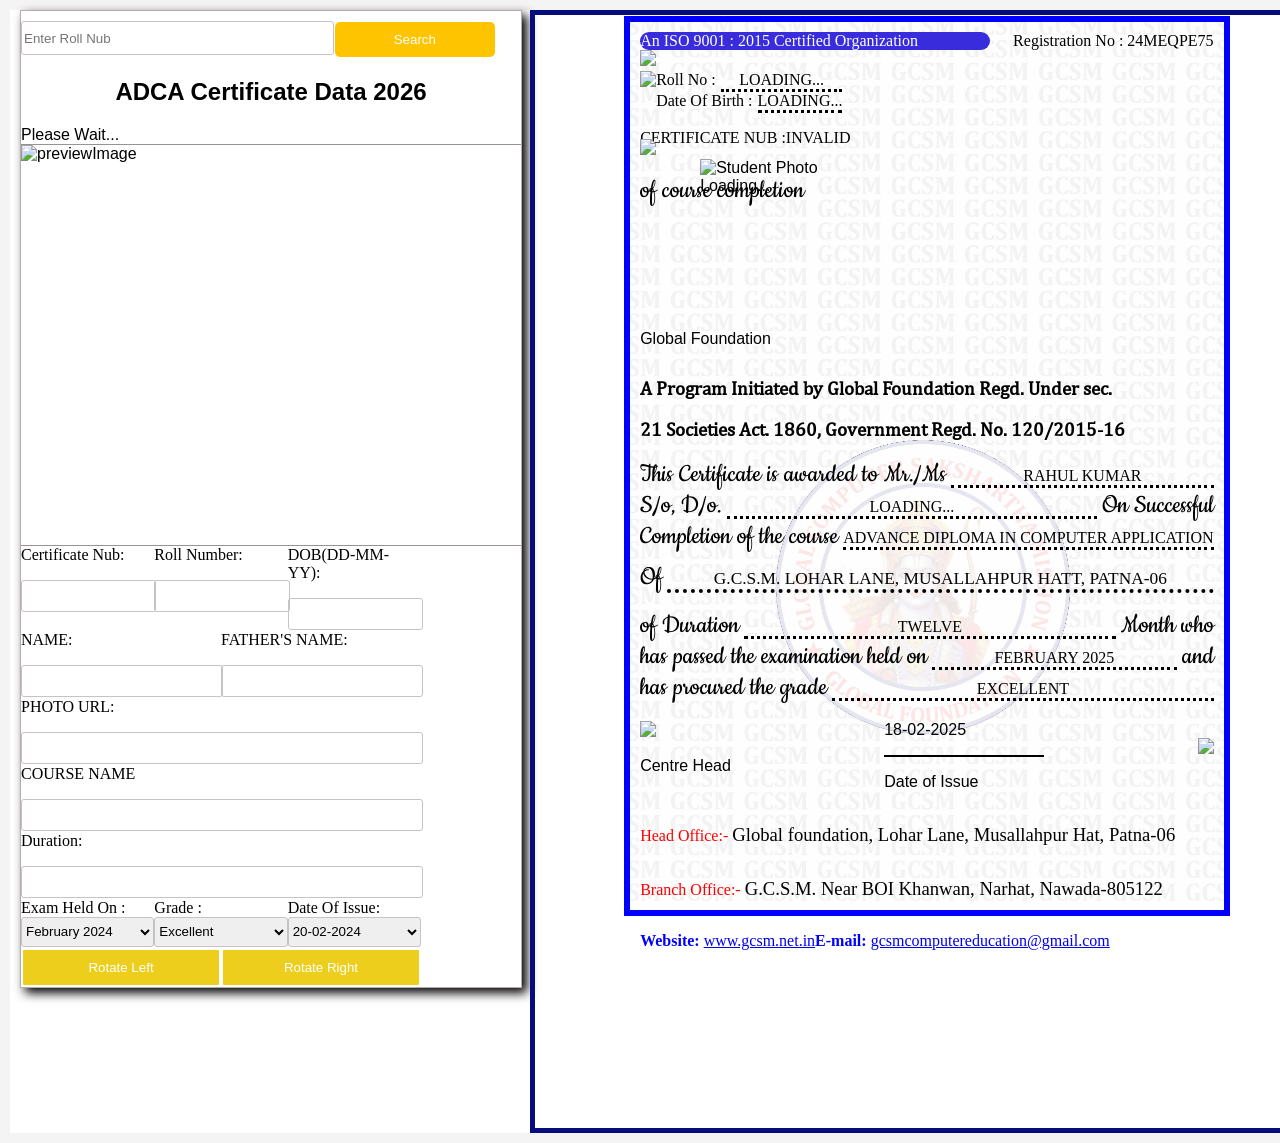
==== commit 5cf05c6a: "Add files via upload" ====
--- a/index.html
+++ b/index.html
@@ -7,26 +7,19 @@
 <head>
     <meta charset="UTF-8">
     <meta name="viewport" content="width=1024">
-    <title>___</title>
-    <link rel="preconnect" href="https://fonts.googleapis.com">
-    <link rel="preconnect" href="https://fonts.gstatic.com" crossorigin>
-    <link href="https://fonts.googleapis.com/css2?family=Cookie&display=swap" rel="stylesheet">
-    <link href="https://fonts.googleapis.com/css2?family=Dancing+Script&family=Noto+Serif+Devanagari:wght@200&family=Poppins:wght@200&family=Rubik+Vinyl&family=Zen+Dots&display=swap" rel="stylesheet">
-    <link rel="stylesheet" href="https://fonts.googleapis.com/css2?family=Noto+Serif+JP:wght@600;700;900&display=swap">
-    <link rel="stylesheet" href="https://www.gcsm.net.in/assets/tmp-assets/css/certificate.css">
+    <title>___</title>    
+    <!-- <link rel="stylesheet" href="https://fonts.googleapis.com/css2?family=Noto+Serif+JP:wght@600;700;900&display=swap">     -->
     <link rel="stylesheet" href="https://cdnjs.cloudflare.com/ajax/libs/cropperjs/1.5.13/cropper.min.css">
     <meta charset="UTF-8">
     <meta name="viewport" content="width=device-width, initial-scale=1.0">
     <link href="https://cdn.jsdelivr.net/npm/cropperjs/dist/cropper.min.css" rel="stylesheet">
-    <link rel="stylesheet" href="styles.css"> 
-
-    <!-- <script src="DetilsMain.js"></script> -->
-
-    <!-- <script src="Photo.JS"></script>      -->
-     <script src="airtable.js"></script>
+    <link rel="stylesheet" href="styles.css">     
+    
+    
+    <script src="adca2026.js"></script>
    
-<script src="https://cdn.jsdelivr.net/npm/qrcode@1.5.1/build/qrcode.min.js"></script>
-<script src="https://cdnjs.cloudflare.com/ajax/libs/qrcodejs/1.0.0/qrcode.min.js"></script>
+    <script src="https://cdn.jsdelivr.net/npm/qrcode@1.5.1/build/qrcode.min.js"></script>
+    <script src="https://cdnjs.cloudflare.com/ajax/libs/qrcodejs/1.0.0/qrcode.min.js"></script>
     
 </head>
 </html>
@@ -37,11 +30,12 @@
             <div class="preview" id="preview1">                
                 <div class="search-box">
                     <input type="text" id="idInput" placeholder="Enter Roll Nub ">
-                    <button class="thakur" onclick="searchCertificate()">Search</button>                                      
+                    <button class="thakur" onclick="fetchFullData()">Search</button>                                      
                 </div>                 
                 
                 
-                <h2 style="text-align: center;">ADCA Certificate Data 2024</h2>
+                <h2 style="text-align: center;">ADCA Certificate Data 2026</h2>
+                <div id="errorMsg" class="errorMsg"></div>
                 <div id="message">Please Wait...</div> 
                         <div class="form-container">                             
 
@@ -153,19 +147,17 @@
         <meta name="viewport" content="width=1024">        
         <link rel="preconnect" href="https://fonts.googleapis.com">
         <link rel="preconnect" href="https://fonts.gstatic.com" crossorigin>
-        <link href="https://fonts.googleapis.com/css2?family=Cookie&display=swap" rel="stylesheet">
-        <link href="https://cdn.jsdelivr.net/npm/tailwindcss@2.2.19/dist/tailwind.min.css" rel="stylesheet">
-        <link href="https://fonts.googleapis.com/css2?family=Dancing+Script&family=Noto+Serif+Devanagari:wght@200&family=Poppins:wght@200&family=Rubik+Vinyl&family=Zen+Dots&display=swap" rel="stylesheet">
-        <link rel="stylesheet" href="https://fonts.googleapis.com/css2?family=Noto+Serif+JP:wght@600;700;900&display=swap">
-        <link rel="stylesheet" href="https://www.gcsm.net.in/assets/tmp-assets/css/certificate.css">
+        <link href="https://fonts.googleapis.com/css2?family=Cookie&display=swap" rel="stylesheet"> <!--Imp-->
+        <link href="https://cdn.jsdelivr.net/npm/tailwindcss@2.2.19/dist/tailwind.min.css" rel="stylesheet">        
+        <link rel="stylesheet" href="https://fonts.googleapis.com/css2?family=Noto+Serif+JP:wght@600;700;900&display=swap"> <!--Imp-->
         <link href="https://cdnjs.cloudflare.com/ajax/libs/cropperjs/1.5.13/cropper.min.css" rel="stylesheet">
         <style>
-            @font-face {
+            /* @font-face {
                 font-family: Cambria;
                 src: url('https://www.gcsm.net.in/assets/tmp-assets/fonts/Cambria.ttf')
-            }
+            } */
             .c-body {
-                background-image: url('https://www.gcsm.net.in/assets/tmp-assets/images/bg.png');
+                background-image: url('bACKGROUND.jpg');
             }        
            
         </style>      
@@ -175,9 +167,9 @@
 <div class="second-page">
     <div id="root">
         <div class="App">
-            <div class="flex">
-                <div class="flex-initial w-fit">
-                    <div class="card font-bold bg-base-100 border-[6px] border-blue-950">
+            <div class="maincontainer">
+                <div class="">
+                    <div class="card font-bold bg-base-100 ">
                         <div class="card-body p-2">
                             <div class="border-4 border-red-600 h-full p-2">
                                 <div class="border-4 border-yellow-400 h-full p-2">                                    
@@ -185,42 +177,46 @@
                                           <!--yaha se start ho rha hai -->  
                                         <div class="ml-300">                                            
                                                 <div class="rightsidekrnahai">
-                                                    <div class="ml-2 flex-initial f-font !text-lg w-fit text-right"> An ISO 9001 : 2015 Certified Organization  </div>
+                                                    <div class="ml-2 flex-initial f-font !text-lg w-fit text-right "> An ISO 9001 : 2015 Certified Organization  </div>
                                                     <!-- <div id="Please_update" class="ml-2 normal-font border-b flex justify-center items-center font-bold uppercase border-white border-dotted"> 012004A/ADC </div>                                                     -->
                                                 </div>
                                                 <div id="badmesamjhe" class="flex pt-1 pb-1 text-left pag">                                                                                                                                          
-                                                    <div class="ml-2 flex-initial f-font !text-lg w-fit text-left">Registration No : 24MEQPE75 </div>
+                                                    <div class="Roll_nub">Registration No : 24MEQPE75 </div>
                                             </div>                                                                                                                                
                                         </div>                                                                                                                 
-                                        <!--yaha tak hi hai code hai -->        
-                                        <img src="https://www.gcsm.net.in/assets/tmp-assets/images/logo.png">
+                                        <!--yaha tak hi hai code hai -->  
+                                        <!-- this imaze use for header       -->
+                                        <img src="https://gscm.netlify.app/static/media/title.5360c73f2abcaf948863.png">
                                 <div class="radhekrishan">
-                                        <div class="grid grid-cols-2 mt-4 mb-4 m-1">                                           
-                                            <div>
-                                                <img src="https://www.gcsm.net.in/assets/tmp-assets//images/banner.png">
+                                        <div class="grid grid-cols-2 mt-0 mb-4 m-1 rollanddob">                                           
+                                            <div>
+                                                <!-- this imaze used for adca certificate logos -->
+                                                <img src="https://gscm.netlify.app/static/media/ecrt.5aa241d3c34cb0ac5728.png">
                                             </div>
                                             <div class="ml-20">
                                                 <div class="flex pt-1 pb-1 text-left">
-                                                    <div class="flex-initial f-font !text-lg w-fit">Roll No :</div>
-                                                    <p id="RollNubid" class="normal-font ml-2 border-b flex justify-center items-center font-bold uppercase border-black border-dotted">012004A/ADC</p>
+                                                    <div class="Roll_nub">Roll No :</div>
+                                                    <p id="RollNubid" class="dob-underline" > Loading...</p>
                                                 </div>
                                                 <div class="flex pt-1 pb-1 text-left">
-                                                    <div class="flex-initial f-font text-lg w-fit">Date Of Birth :</div>
-                                                    <p id="DOBfatch" class="ml-2 text-lg f-font border-b border-black border-dotted">13-01-1996</p>
+                                                    <div class="Roll_nub ">Date Of Birth :</div>
+                                                    <p id="DOBfatch" class="ml-2 text-lg f-font dob-underline">Loading...</p>
+
                                                 </div>
                                             </div>
                                             </div>
-                                            <div class="grid grid-cols-3">
-                                            <div>
-                                                <p class="text-xl uppercase ele">Certificate Nub .: <span id="qrc">18205</span></p>
+                                            <div class="grid grid-cols-3 qradjustment">
+                                            <div class="Salaqr">
+                                                <p  class="Msnubid Roll_nub" class="text-xl uppercase ele">CertificatE NUB :   <span id="qrc">Invalid</span></p>
                                                 <div id="qrcode"></div>
                                                 <!--
                                                 <img id="qr" class="m-auto" src="https://www.gcsm.net.in/assets/tmp-assets/images/qr.png">
                                                 -->
-                                                <p class="text-xl cert-body1 mt-2">of course completion</p>
-                                            </div>
-                                            <div>
-                                                <img class="m-auto h-44" src="https://www.gcsm.net.in/assets/tmp-assets/images/logo-circle.png">
+                                                <p class="cert-cursive"  class="text-xl cert-body1 mt-2">of course completion</p>
+                                            </div>
+                                            <div>
+                                                <!-- this imaze special used for gcsm logos -->
+                                                <img class="m-auto h-40" src="https://gscm.netlify.app/static/media/logo.d2fd2657cb14f149308d.png">
                                             </div>
                                             <div class="justify-self-center pt-2">
                                                 <div class="w-28 border border-black ml-auto mr-auto h-32" id="cropperContainer">
@@ -228,79 +224,88 @@
                                                 <div id="message">Loading...</div>
                                                 <!-- <img id="previewImage11" src="#" alt="previewImage">  -->
                                             </div>
-                                            <p class="c-font text-2xl mt-4">Global Foundation</p>
-                                            </div>
-                                            </div>
-                                            <div class="mt-4 c-font font-extrabold text-xl">
+                                            <p class="c-font text-2xl mt-4 ">Global Foundation</p>
+                                            </div>
+                                            </div>
+                                            <div class="fonttitle" class="mt-4 c-font font-extrabold text-xl">
                                             <p>A Program Initiated by Global Foundation Regd. Under sec.</p>
                                             <p> 21 Societies Act. 1860, Government Regd. No. 120/2015-16</p>
                                             </div>                                    
    
-                                            <div class="mt-2 !font-black cert-body pt-2">
-                                            <div class="flex pt-2 pb-3 text-left">
-                                                <div class="flex-initial w-fit">This Certificate is awarded to Mr./Ms</div>
-                                                <p id="studentName" class="normal-font ml-2 mr-2 flex font-normal justify-center uppercase items-center font-black font-bold border-b border-black border-dotted">Hello Krishna</p>
+                                            <div class=" !font-black cert-body Text_Manage ">
+                                            <div class="flex pt-0 pb-0 text-left">
+                                                <div  class="cert-cursive" class="flex-initial w-fit">This Certificate is awarded to Mr./Ms</div>
+                                                <p id="studentName" class="dob-underline uppercase" >rahul kumar</p>
                                             </div>
                                             <!--yaha hai father name ka pathwaya yaha se code lena hai-->
                                             <div class="flex pt-2 pb-2 text-left">
-                                                <div class="flex-initial w-fit">S/o, D/o.</div>
-                                                <p  class="ml-2 mr-2 normal-font border-b flex justify-center items-center border-black border-dotted"><span id="fatherName" class="font-bold uppercase">Shree radha rani</span></p>
-                                                <div class="flex-initial w-fit">On Successful</div>
+                                                <div class="cert-cursive" class="flex-initial w-fit">S/o, D/o.</div>
+                                                <p class="dob-underline" ><span id="fatherName" class="font-bold uppercase">Loading...</span></p>
+                                                <div class="cert-cursive" class="flex-initial w-fit">On Successful</div>
                                             </div>
                                             <!--yaha course update hona hai-->
-                                            <div class="flex pt-2 pb-2 text-left">
-                                                <div class="flex-initial w-fit">Completion of the course</div>
-                                                <p id="courseName" class="normal-font ml-2 flex justify-center items-center uppercase font-bold border-b border-black border-dotted">ADVANCE DIPLOMA IN COMPUTER APPLICATION</p>
-                                            </div>
-                                            <div class="flex pt-2 pb-2 text-left">
-                                                <div class="flex-initial w-fit">Of</div>
-                                                <p class="normal-font ml-2 mr-2 flex font-normal justify-center uppercase items-center border-b border-black border-dotted">G.C.S.M. LOHAR LANE, MUSALLAHPUR HATT, PATNA-06</p>
+                                            <div  class="flex pt-2 pb-2 text-left">
+                                                <div class="cert-cursive" class="flex-initial w-fit">Completion of the course</div>
+                                                <p id="courseName" class="dob-underline" >ADVANCE DIPLOMA IN COMPUTER APPLICATION</p>
+                                            </div>
+                                            <div  class="flex pt-2 pb-2 text-left">
+                                                <div class="cert-cursive" class="flex-initial w-fit">Of</div>
+                                                <p class="Address_Rani" >G.C.S.M. LOHAR LANE, MUSALLAHPUR HATT, PATNA-06</p>
                                             </div>
                                             <!--yaha se code hai month ka jiska font change krna hai or nhi ho rha hai-->
-                                            <div id="durationText" class="flex pt-2 pb-2 text-left">
-                                                <div class="flex-initial w-fit">of Duration</div>
+                                            <div  id="durationText" class="flex pt-2 pb-2 text-left">
+                                                <div class="cert-cursive" class="flex-initial w-fit">of Duration</div>
                                                 <!-- yaha mujhe duration change krna hai  -->
-                                                <p  class="normal-font ml-2 mr-2 flex justify-center uppercase items-center border-b border-black border-dotted"><span id="selectedDuration" class="font-bold">TWELVE</span></p>
-                                                <div class="flex-initial w-fit">Month who</div>
+                                                <p class="dob-underline" class=""><span id="selectedDuration" class="font-bold">TWELVE</span></p>
+                                                <div  class="cert-cursive" class="flex-initial w-fit">Month who</div>
                                             </div>
                                             <!-- iske uppar wala ke liye likha gya hai ye code-->
-                                            <div class="flex pt-2 pb-2 text-left">
-                                                <div class="flex-initial w-fit">has passed the examination held on</div>
+                                            <div  class="flex pt-2 pb-2 text-left">
+                                                <div class="cert-cursive" class="flex-initial w-fit">has passed the examination held on</div>
                                                 <!-- jiska id hai exam display-->
-                                                <p id="examDisplay" class="ml-2 normal-font mr-2 flex justify-center items-center border-b border-black border-dotted"><span class="font-bold uppercase">February 2024</span></p>
-                                                <div class="flex-initial w-fit">and</div>                                                                                                           <!--isko hi change krna hai-->
-                                            </div>
-                                            <div class="flex pt-2 pb-2 text-left">
-                                                <div class="flex-initial w-fit">has procured the grade</div>
-                                                <p class="ml-2 mr-2 normal-font border-b flex justify-center items-center border-black border-dotted"><span class="font-bold uppercase">Excellent</span></p>
-                                            </div>
-                                        </div>    
-                                        <div class="grid mt-4 pb-10 pt-6 grid-cols-3">
-                                            <div>
-                                                <img class="w-40 ml-auto mr-auto mt-[-14px] mb-[-10px]" src="https://www.gcsm.net.in/assets/tmp-assets/images/center-head-sign.png">
-                                                <p class="ml-10 mr-10 pt-0 mt-0 c-sign border-b-c border-black"></p>
+                                                <p id="examDisplay" class="dob-underline" class=""><span class="font-bold uppercase">February 2025</span></p>
+                                                <div class="cert-cursive" class="flex-initial w-fit">and</div>
+                                                
+                                            
+                                        </div>
+                                          
+                                                    <div  class="flex pt-2 pb-0 text-left">
+                                                        <div class="cert-cursive" class="flex-initial w-fit">has procured the grade</div>
+                                                        <p class="dob-underline" class="ml-2 mr-2 normal-font border-b flex justify-center items-center border-black border-dotted"><span class="font-bold uppercase">Excellent</span></p>
+                                                    </div>                                                                                                         <!--isko hi change krna hai-->
+                                                </div>  
+                                        <!-- yaha se text and mohar yaha se start hai    -->
+                                        <div class="ManageSingh " class="grid mt-4 pb-10 pt-6 grid-cols-3">
+                                            <div>
+                                                <!-- yaha se without sing singnature hai  -->
+                                                <img class="w-40 ml-auto mr-auto mt-[-14px] mb-[-10px]" src="https://gscm.netlify.app/static/media/sign.259ccd7d87de45e5ba0a.png">
+                                                
+                                                <!-- <p class="ml-10 mr-10 pt-0 mt-0 c-sign border-b-c border-black"></p> -->
                                                 <p class="font-bold text-xl">Centre Head</p>
                                             </div>
                                             <!--yaha change krna hai jo data form se aa rha hai-->
                                             <div>
-                                                <p id="completionDate" class="ml-10 mr-10 border-b-c border-black text-lg !mt-[-4px]">20-02-2024</p>
+                                                <p id="completionDate" class="sessionunderline ">18-02-2025 </p>
+                                                <div class="linebetween"></div>
                                                 <p class="font-bold text-xl">Date of Issue</p>
                                             </div>
                                             <!--session change ke bad autoupdate hona chahiye 21-02-2023 me-->
                                             <div>
-                                                <img src="https://www.gcsm.net.in/assets/tmp-assets/images/center-stamp.png" class="w-44 z-10 ml-auto mr-auto !mb-[-70px] !mt-[-50px]">
+                                                <!-- With singnature hai yaha pe  -->
+                                                <img src="https://gscm.netlify.app/static/media/stamp.1a4a8314bb1acb64b1f8.png" class="w-40 z-10 ml-auto mr-auto !mb-[-70px] !mt-[-50px]">
                                                 <p class="ml-10 mr-10 z-0 border-b-c border-black !mt-[-90px]"></p>
                                             </div>
                                         </div>
-                                        <div class="c-footer text-left mt-4">
-                                            <p class="font-bold text-xl text-it"><span class="italic text-[red]">Head Office:- </span>Global foundation, Lohar Lane, Musallahpur Hat, Patna-06</p>
-                                            <p class="font-bold text-xl text-it"><span class="italic text-[red]">Branch Office:- </span><span id="addresschangehorhahai">G.C.S.M. Near BOI Khanwan, Narhat, Nawada-805122 </span></p>
-                                            <div class="flex text-xl mt-1 text-blue-900 font-bold">
+                                                                             
+                                    </div>
+                                    <div class="c-footer text-left heygod ">
+                                            <p class="font-bold  text-it"> <span style="color: red;" class="italic ">Head Office:- </span> <span class="Location_Point" > Global   foundation, Lohar Lane, Musallahpur Hat, Patna-06</span> </p>
+                                            <p class="font-bold  text-it"> <span style="color: red;" class="italic ">Branch Office:- </span><span id="addresschangehorhahai" class="Location_Point"> G.C.S.M. Near BOI Khanwan, Narhat, Nawada-805122 </span></p>
+                                            <div class=" weblink" >
                                                 <p><b>Website: </b><a href="https://www.gcsm.net.in">www.gcsm.net.in</a></p>
                                                 <p class="ml-4"><b>E-mail: </b><a href="mailto:gcsmcomputereducation@gmail.com">gcsmcomputereducation@gmail.com</a></p>
                                             </div>
-                                        </div>                                        
-                                    </div>
+                                        </div>   
                                 </div>
                                 </div>
                             </div>
@@ -311,10 +316,8 @@
         </div>
     </div>
 </div>
-<div id="message">Please Wait...</div>
+<!-- <div id="message">Please Wait...</div> -->
 <script src="https://cdnjs.cloudflare.com/ajax/libs/cropperjs/1.5.13/cropper.min.js"></script>
-
-
 
 
 </body>
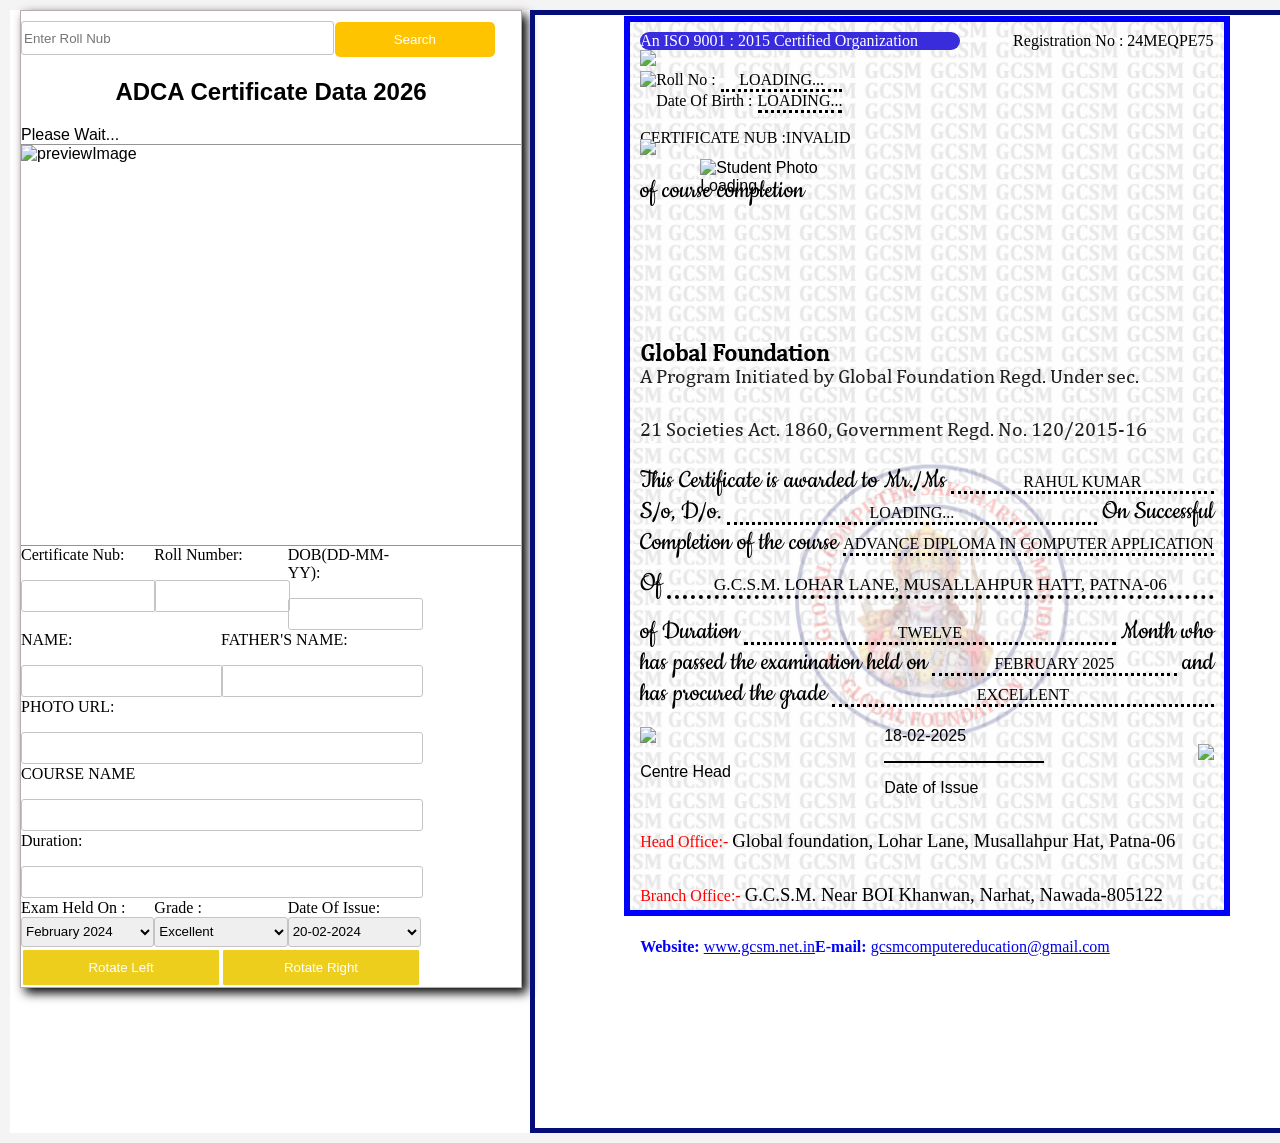
==== commit 0499099f: "Add files via upload" ====
--- a/index.html
+++ b/index.html
@@ -16,7 +16,7 @@
     <link rel="stylesheet" href="styles.css">     
     
     
-    <script src="adca2026.js"></script>
+    <script src="Index2025.js"></script>
    
     <script src="https://cdn.jsdelivr.net/npm/qrcode@1.5.1/build/qrcode.min.js"></script>
     <script src="https://cdnjs.cloudflare.com/ajax/libs/qrcodejs/1.0.0/qrcode.min.js"></script>
@@ -219,12 +219,15 @@
                                                 <img class="m-auto h-40" src="https://gscm.netlify.app/static/media/logo.d2fd2657cb14f149308d.png">
                                             </div>
                                             <div class="justify-self-center pt-2">
-                                                <div class="w-28 border border-black ml-auto mr-auto h-32" id="cropperContainer">
+                                                <div class="w-28 border border-black ml-auto mr-auto " id="cropperContainer">
+                                                    
                                                 <img id="croppedImage" src="default-photo.png" alt="Student Photo">
                                                 <div id="message">Loading...</div>
+                                                
                                                 <!-- <img id="previewImage11" src="#" alt="previewImage">  -->
-                                            </div>
-                                            <p class="c-font text-2xl mt-4 ">Global Foundation</p>
+                                                 
+                                            </div>
+                                            <p class="text-2xl">Global Foundation</p>
                                             </div>
                                             </div>
                                             <div class="fonttitle" class="mt-4 c-font font-extrabold text-xl">
--- a/styles.css
+++ b/styles.css
@@ -11,7 +11,7 @@
     background-color: rgb(56, 44, 221);
     color: white;
     border-radius: 9px;
-    width: 350px;
+    width: 320px;
     font-family: 'Times New Roman', serif;
 }
 .badmesamjhe{
@@ -86,12 +86,26 @@
   font-family: 'MyCambria';
   src: url('./Cambria-Font-For-Windows.woff') format('woff');
 }
+.text-2xl{
+    font-family: 'MyCambria';
+    font-size: 24px;
+    font-weight: bold;
+    
+}
 
 .fonttitle {
-  font-family: 'MyCambria', serif;
-  font-size: 14pt;
-  font-weight: bold;
-  -webkit-font-smoothing: antialiased;
+  font-family: 'MyCambria', Cambria, Georgia, serif;
+      font-size: 20px;
+      line-height: 1.65;
+      color: #222222;
+      /* background-color: #f9f9f9; */
+      margin: 0;
+      /* padding: 40px 20px; */
+      
+      /* Text ko smooth aur sharp banane ke liye */
+      -webkit-font-smoothing: antialiased;
+      -moz-osx-font-smoothing: grayscale;
+      text-rendering: optimizeLegibility;
 }
 .cert-cursive {
     font-family: 'Cookie', cursive;
@@ -363,7 +377,7 @@
 }       
 #cropperContainer {
     margin-top: 0px;
-    height: 155px;
+    height: 150px;
     width: 140px;
     margin-left: 60px; /* Set your desired height here */
     overflow: hidden;
@@ -446,7 +460,7 @@
         
         /* this is he used for background of a4 size */
         .qradjustment{
-            height: 230px;
+            height: 210px;
             margin-top: 0;
         }
         
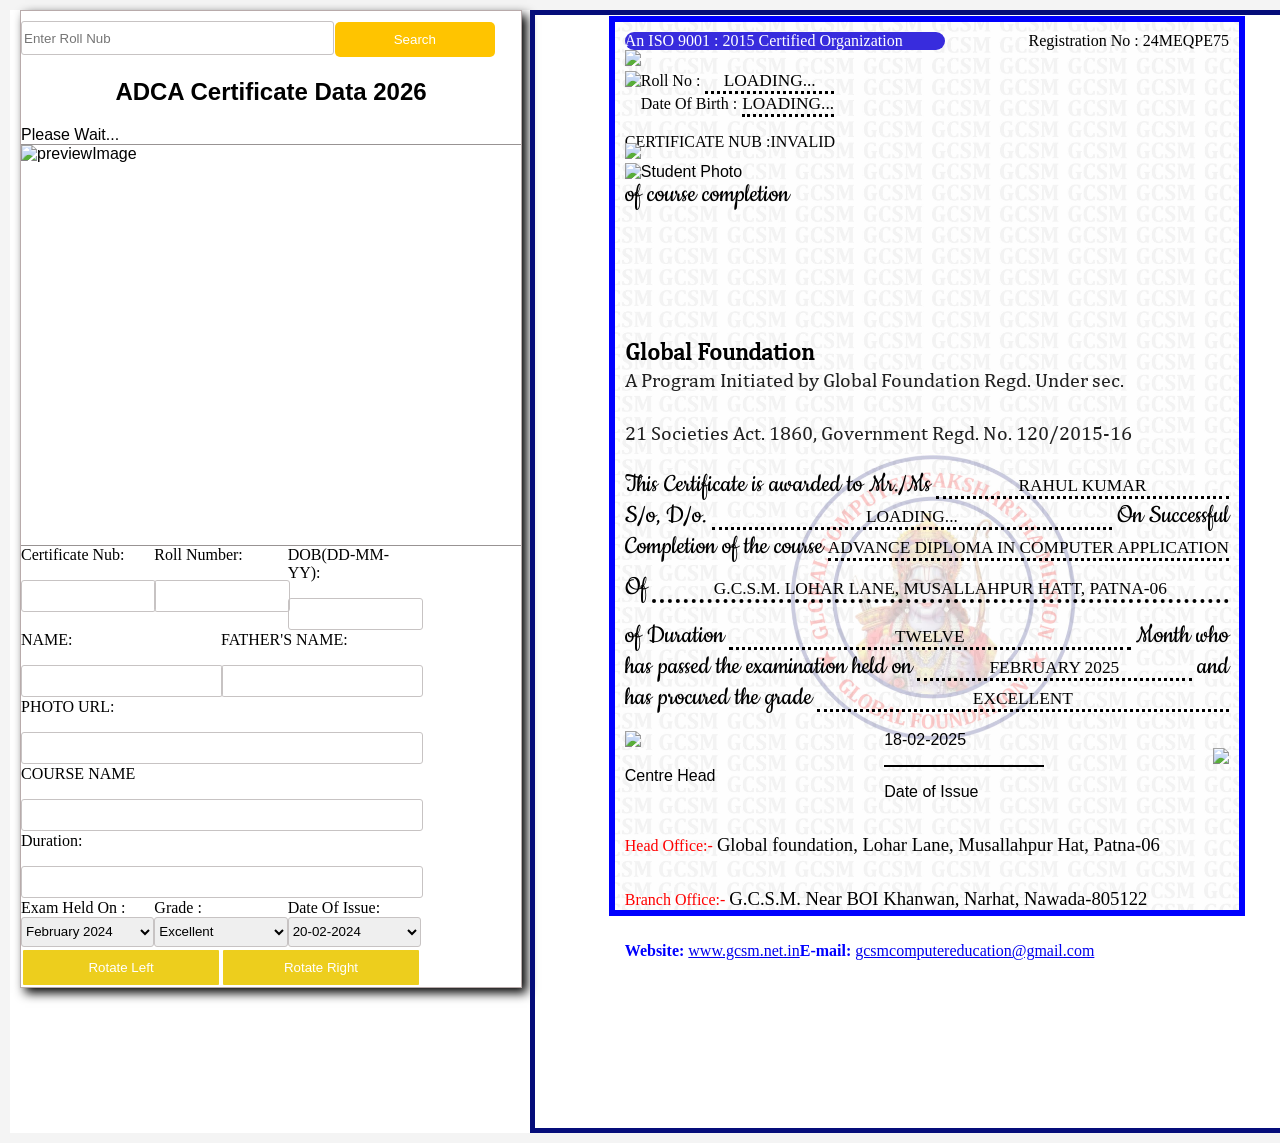
==== commit 6d9d0537: "Add files via upload" ====
--- a/index.html
+++ b/index.html
@@ -222,7 +222,7 @@
                                                 <div class="w-28 border border-black ml-auto mr-auto " id="cropperContainer">
                                                     
                                                 <img id="croppedImage" src="default-photo.png" alt="Student Photo">
-                                                <div id="message">Loading...</div>
+                                                <!-- <div id="message">Loading...</div> -->
                                                 
                                                 <!-- <img id="previewImage11" src="#" alt="previewImage">  -->
                                                  
--- a/styles.css
+++ b/styles.css
@@ -128,6 +128,7 @@
 
 .dob-underline {
     flex: 1;
+    font-size: 13pt;
     min-width: 0;
     margin: 0;
     border-bottom: 3px dotted black;
@@ -172,6 +173,15 @@
     align-items: center;
     /* margin-top: 10px; */
 }
+.ManageSinghtype{
+    display: flex;
+    width: 100%;
+    height: 150px;
+    min-height: 100px;
+    justify-content: space-between;
+    align-items: center;
+
+}
 
 .ManageSingh img {
     max-height: 130px;
@@ -375,13 +385,7 @@
     margin: 20px auto;
     border-radius: 5px;
 }       
-#cropperContainer {
-    margin-top: 0px;
-    height: 150px;
-    width: 140px;
-    margin-left: 60px; /* Set your desired height here */
-    overflow: hidden;
-}
+
 #qrcode {
 padding: 0;
 margin: 0;
@@ -450,14 +454,11 @@
             margin: 20px auto;
             border-radius: 5px;
         }      
-        #cropperContainer {
-            margin-top: 0px;
-            height: 155px;
-            width: 140px;
-            margin-left: 60px; /* Set your desired height here */
-            /* overflow: hidden; */
+        #cropperContainer{
+            display: flex;
+            height: 150px;
+            width: 130px;
         }
-        
         /* this is he used for background of a4 size */
         .qradjustment{
             height: 210px;
